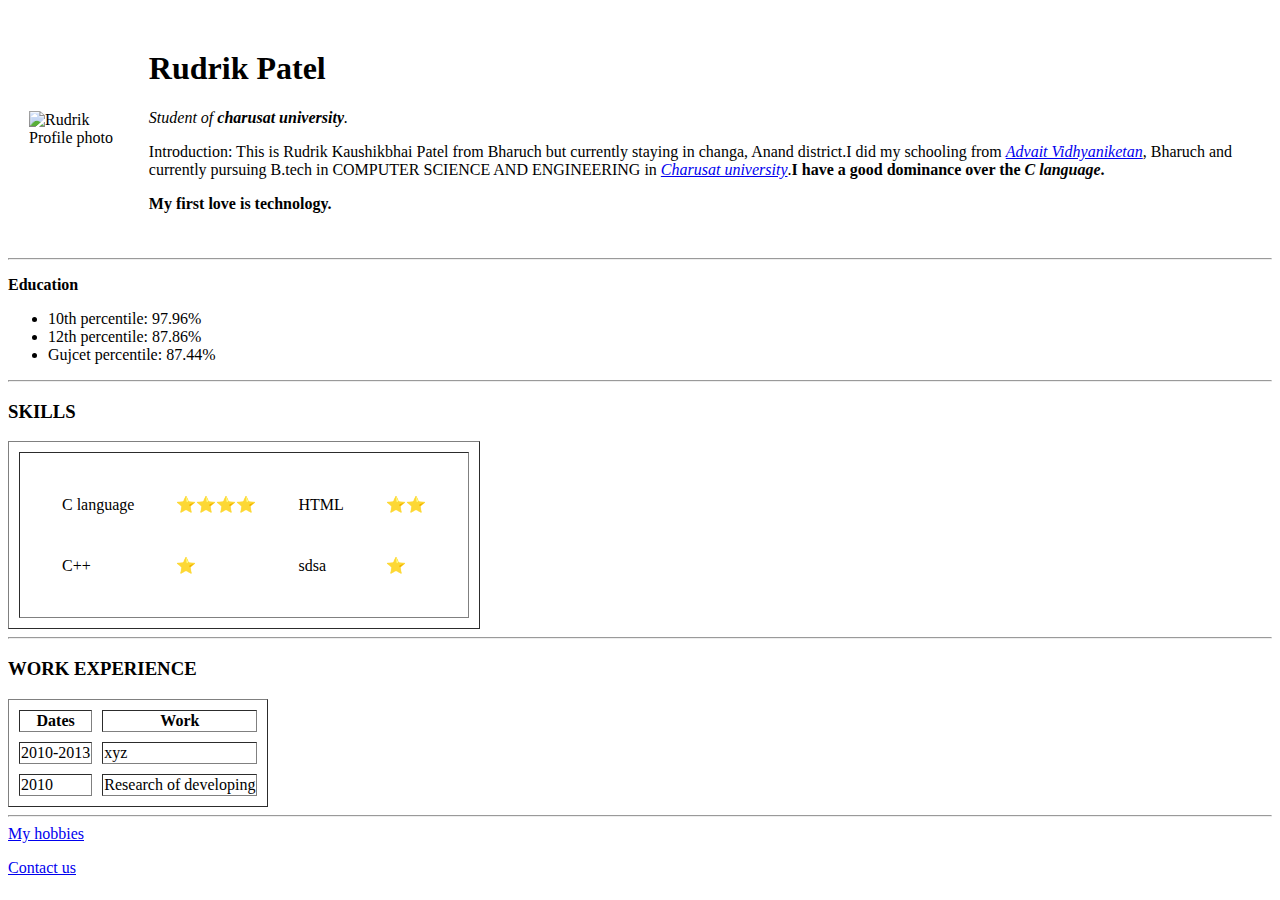
==== index.html @ 28fb6275 "Add initials to website" ====
<!DOCTYPE html>
<html lang="en">
<head>
    <meta charset="UTF-8">
    <title>💚 Rudrik Patel</title>
</head>
<body>
    <table cellspacing = "20px">
        <tr>
            <td><img src = "E:\Personal site\profile photo.png" alt="Rudrik Profile photo" ></td>
            <td><h1>Rudrik Patel</h1>
                <p><em>Student of <strong>charusat university</strong>.</em></p>
                <p>Introduction:
                    This is Rudrik Kaushikbhai Patel from Bharuch but currently staying in changa, Anand district.I did my schooling from  <a href = "https://advaitachievers.org/"><em>Advait Vidhyaniketan</em></a>, Bharuch and  currently pursuing  B.tech in  COMPUTER SCIENCE AND ENGINEERING in <a href = "https://www.charusat.ac.in/"><em>Charusat university</em></a>.<strong>I have a good dominance over the <em>C language</em>.</strong></p>
                <p><strong>My first love is technology.</strong></p></td>
        </tr>
    </table>
    <hr> 
    <p><strong>Education</strong></p>
    <ul>
        <li>10th percentile: 97.96%</li>
        <li>12th percentile: 87.86%</li>
        <li>Gujcet percentile: 87.44%</li>
    </ul>
    <hr>
    <h3>SKILLS</h3>
    <table border ="1" cellspacing = "10px">
      <tr>
        <td>
        <table cellspacing = "40px" >
            <tr>
                <td>C language</td>
                <td>⭐⭐⭐⭐</td>
                <td>HTML</td>
                <td>⭐⭐</td>
            </tr>
            <!--<tr>
                <td>HTML</td>
                <td>⭐⭐</td>
            </tr>-->
            <tr>
                <td>C++</td>
                <td>⭐</td>
                <td>sdsa</td>
                <td>⭐</td>
            </tr>
        </td>
    </tr>            
    </table>

    </table>
    <hr>
    <!--<h3>Achivements</h3>
    <p>4 star coder of hackerrank in c language</p><-->
    <h3>WORK EXPERIENCE</h3>
    <table border="1" cellspacing = "10px">
        <!--head of the table-->
        <thead>
            <tr>
                <th>Dates</th>
                <th>Work</th>
            </tr>
        </thead>
        <!--body of table-->
        <tbody>
            <tr>
                <td>2010-2013</td>
                 <td>xyz</td>
            </tr>
            <tr>
                <td>2010</td>
                <td>Research of developing</td>
            </tr>
        </tbody>
        <!--<tfoot>

        </tfoot>-->
        <!--<tr>
            <th>Dates</th>
            <th>Work</th>
        </tr>-->
    </table>
    <hr>
    <a href="hobbies.html">My hobbies</a>
    <p>
    <a href="contact.html">Contact us</a>
    </p>

</body>
</html>
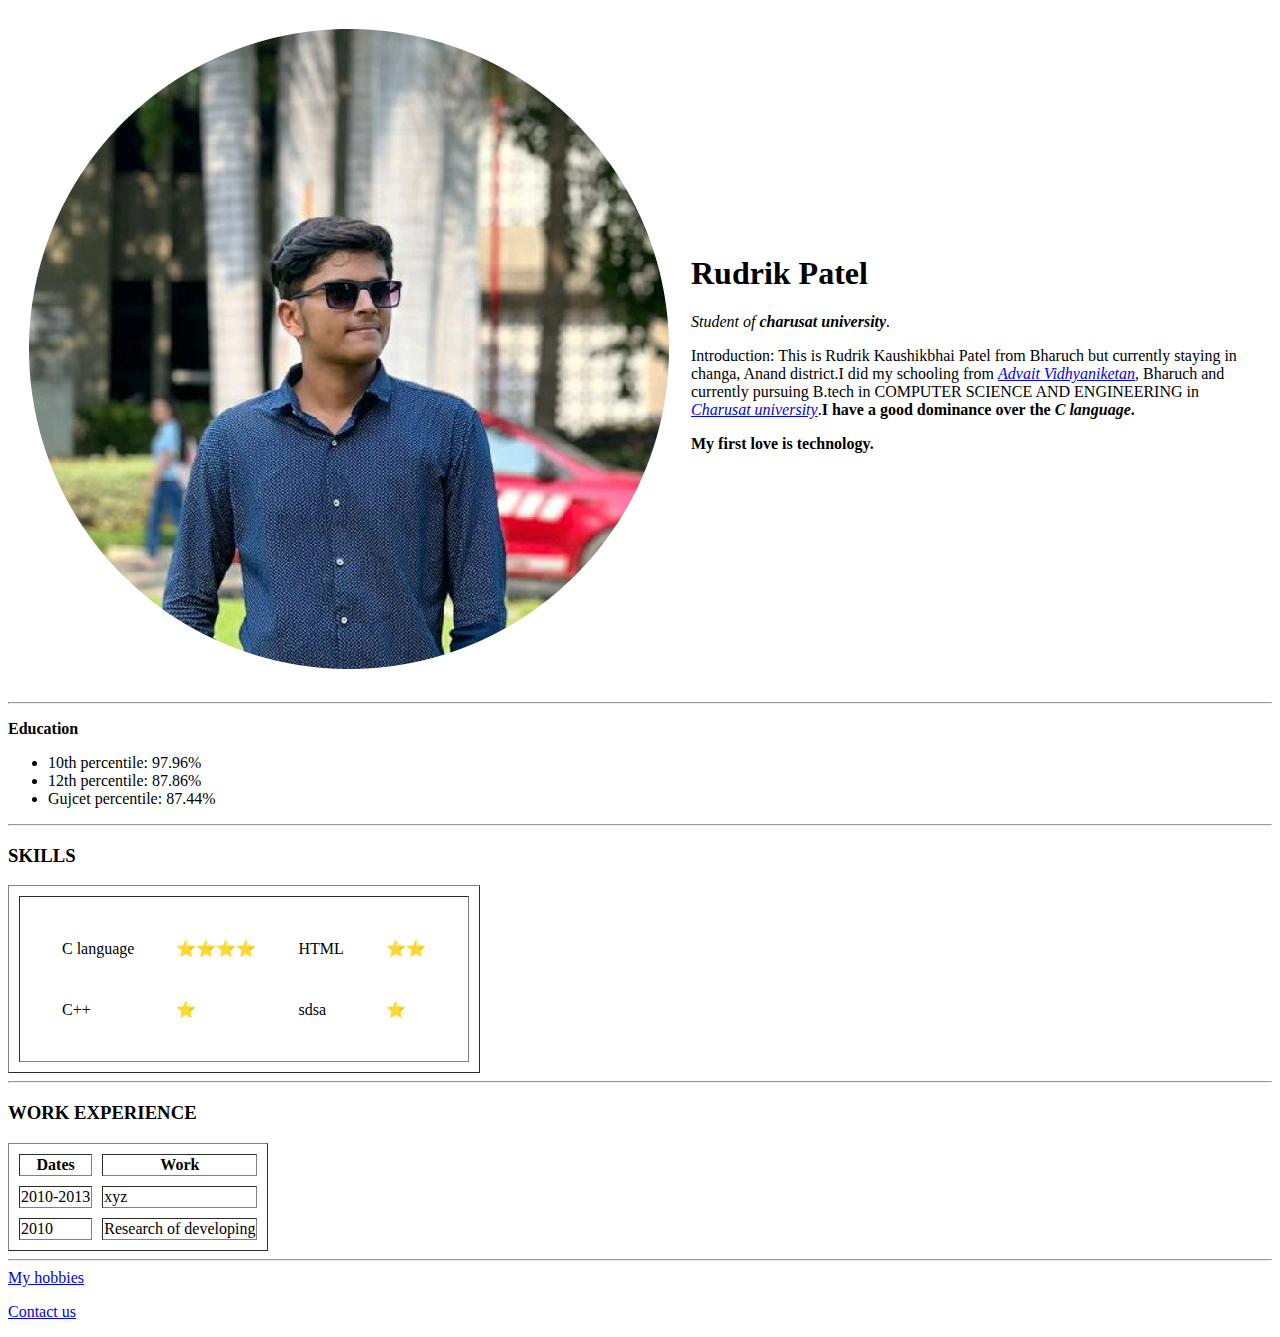
==== commit f4658c41: "Update index.html" ====
--- a/index.html
+++ b/index.html
@@ -7,7 +7,7 @@
 <body>
     <table cellspacing = "20px">
         <tr>
-            <td><img src = "E:\Personal site\profile photo.png" alt="Rudrik Profile photo" ></td>
+            <td><img src = "profile photo.png" alt="Rudrik Profile photo" ></td>
             <td><h1>Rudrik Patel</h1>
                 <p><em>Student of <strong>charusat university</strong>.</em></p>
                 <p>Introduction:
@@ -87,4 +87,4 @@
     </p>
 
 </body>
-</html>+</html>
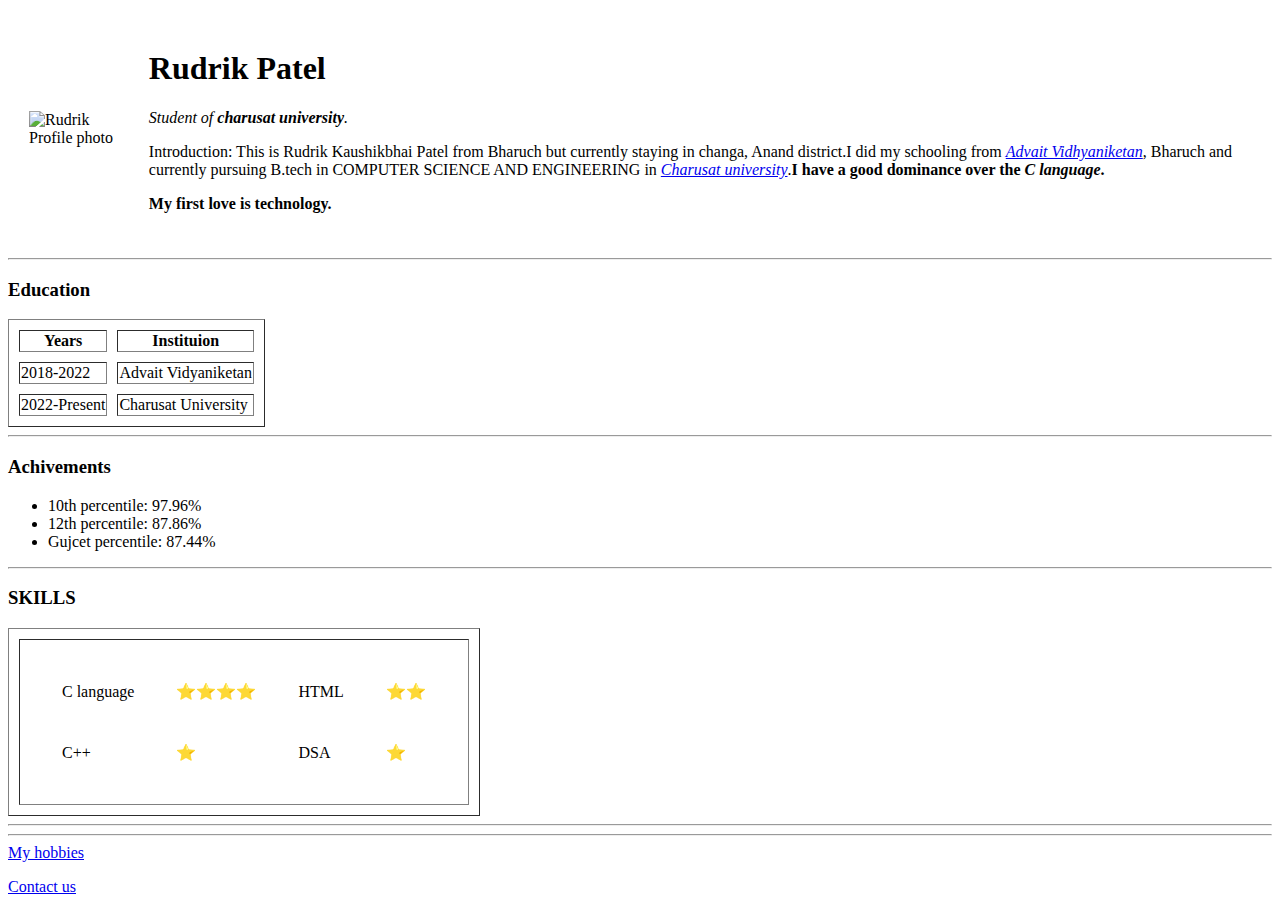
==== commit 5b63a0e0: "add initial of website" ====
--- a/index.html
+++ b/index.html
@@ -3,11 +3,12 @@
 <head>
     <meta charset="UTF-8">
     <title>💚 Rudrik Patel</title>
+    <link rel="stylesheet" href="css\styles.css">
 </head>
 <body>
     <table cellspacing = "20px">
         <tr>
-            <td><img src = "profile photo.png" alt="Rudrik Profile photo" ></td>
+            <td><img src = "E:\Personal site\profile photo.png" alt="Rudrik Profile photo" ></td>
             <td><h1>Rudrik Patel</h1>
                 <p><em>Student of <strong>charusat university</strong>.</em></p>
                 <p>Introduction:
@@ -15,8 +16,30 @@
                 <p><strong>My first love is technology.</strong></p></td>
         </tr>
     </table>
+    <hr>
+    <p><strong><h3 style = "background-color:white">Education</background-color:black></h3></strong></p>
+    <table border="1" cellspacing = "10px">
+        <!--head of the table-->
+        <thead>
+            <tr>
+                <th>Years</th>
+                <th>Instituion</th>
+            </tr>
+        </thead>
+        <!--body of table-->
+        <tbody>
+            <tr>
+                <td>2018-2022</td>
+                 <td>Advait Vidyaniketan</td>
+            </tr>
+            <tr>
+                <td>2022-Present</td>
+                <td>Charusat University</td>
+            </tr>
+        </tbody>
+    </table>
     <hr> 
-    <p><strong>Education</strong></p>
+    <p><strong><h3>Achivements</h3></strong></p>
     <ul>
         <li>10th percentile: 97.96%</li>
         <li>12th percentile: 87.86%</li>
@@ -24,7 +47,7 @@
     </ul>
     <hr>
     <h3>SKILLS</h3>
-    <table border ="1" cellspacing = "10px">
+   <table border ="1" cellspacing = "10px">
       <tr>
         <td>
         <table cellspacing = "40px" >
@@ -41,7 +64,7 @@
             <tr>
                 <td>C++</td>
                 <td>⭐</td>
-                <td>sdsa</td>
+                <td>DSA</td>
                 <td>⭐</td>
             </tr>
         </td>
@@ -52,34 +75,34 @@
     <hr>
     <!--<h3>Achivements</h3>
     <p>4 star coder of hackerrank in c language</p><-->
-    <h3>WORK EXPERIENCE</h3>
+    <!--<h3>Education</h3>
     <table border="1" cellspacing = "10px">
-        <!--head of the table-->
+        head of the table
         <thead>
             <tr>
-                <th>Dates</th>
-                <th>Work</th>
+                <th>Years</th>
+                <th>Instituion</th>
             </tr>
         </thead>
-        <!--body of table-->
+        body of table
         <tbody>
             <tr>
-                <td>2010-2013</td>
-                 <td>xyz</td>
+                <td>2018-2022</td>
+                 <td>Advait Vidyaniketan</td>
             </tr>
             <tr>
-                <td>2010</td>
-                <td>Research of developing</td>
+                <td>2022-Present</td>
+                <td>Charusat University</td>
             </tr>
         </tbody>
-        <!--<tfoot>
+        <tfoot>
 
-        </tfoot>-->
-        <!--<tr>
+        </tfoot>
+        <tr>
             <th>Dates</th>
             <th>Work</th>
-        </tr>-->
-    </table>
+        </tr>
+    </table>-->
     <hr>
     <a href="hobbies.html">My hobbies</a>
     <p>
@@ -87,4 +110,4 @@
     </p>
 
 </body>
-</html>
+</html>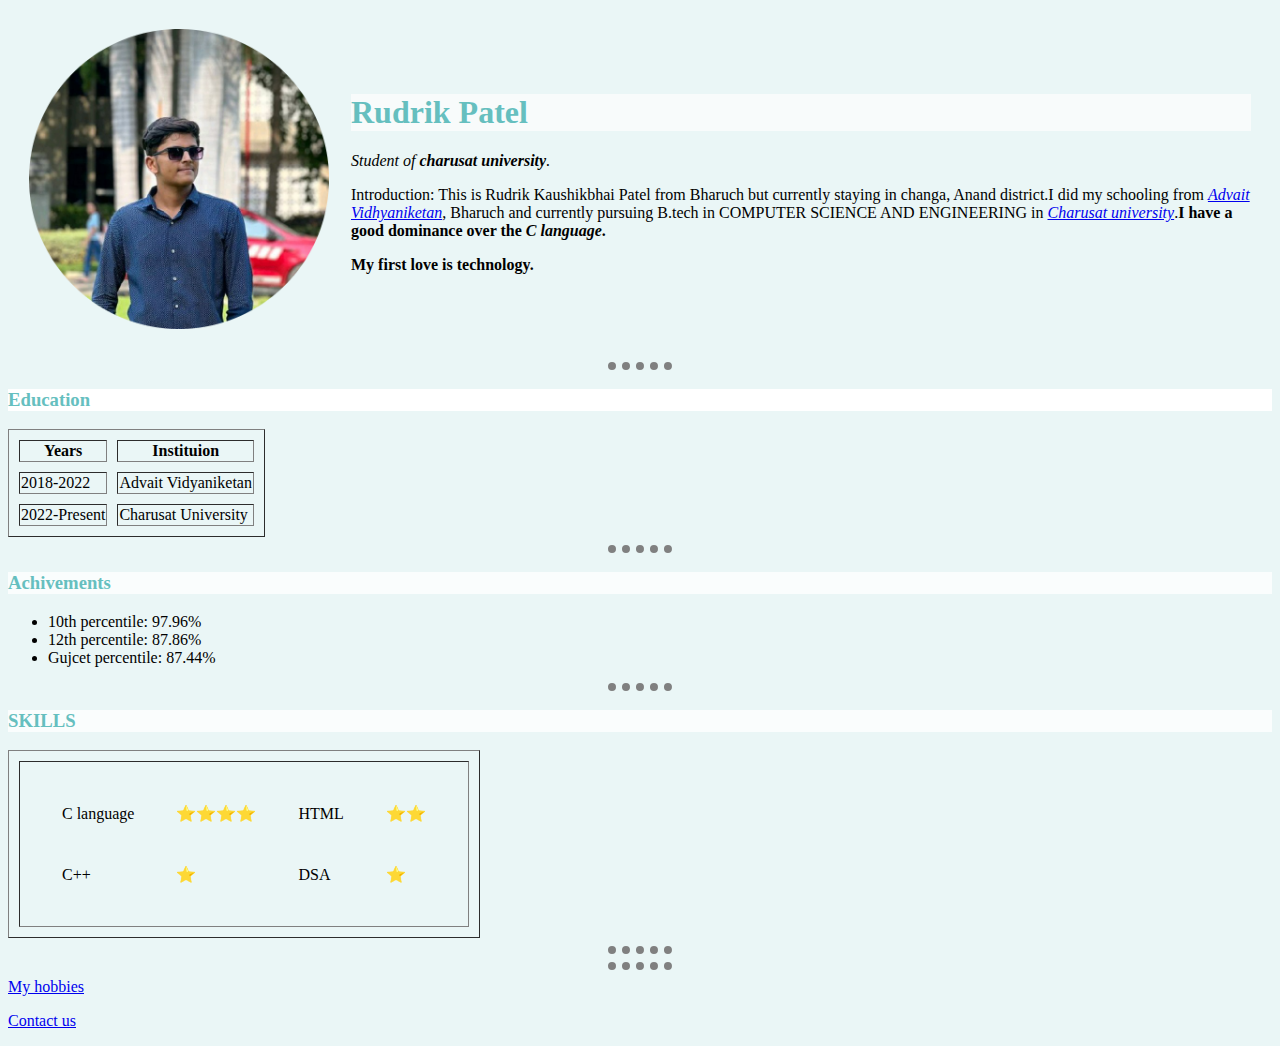
==== commit 1f8e0e87: "Add initials of website" ====
--- a/index.html
+++ b/index.html
@@ -3,12 +3,12 @@
 <head>
     <meta charset="UTF-8">
     <title>💚 Rudrik Patel</title>
-    <link rel="stylesheet" href="css\styles.css">
+    <link rel="stylesheet" href="styles.css">
 </head>
 <body>
     <table cellspacing = "20px">
         <tr>
-            <td><img src = "E:\Personal site\profile photo.png" alt="Rudrik Profile photo" ></td>
+            <td><img src = "profile photo.png" alt="Rudrik Profile photo" ></td>
             <td><h1>Rudrik Patel</h1>
                 <p><em>Student of <strong>charusat university</strong>.</em></p>
                 <p>Introduction:
@@ -110,4 +110,4 @@
     </p>
 
 </body>
-</html>+</html>
--- a/styles.css
+++ b/styles.css
@@ -0,0 +1,23 @@
+body {
+    background-color:#EAF6F6;
+}
+hr {
+    
+    border-style: dotted none none;
+    border-color:grey;
+    height: 0px;
+    border-width:8px;
+    width:5%;
+}
+img {
+    height:300px;
+}
+h1 {
+    color: #66BFBF;
+    background-color: rgba(255, 253, 253, 0.676);
+    
+}
+h3 {
+    color: #66BFBF;
+    background-color: rgba(255, 255, 255, 0.751);
+}